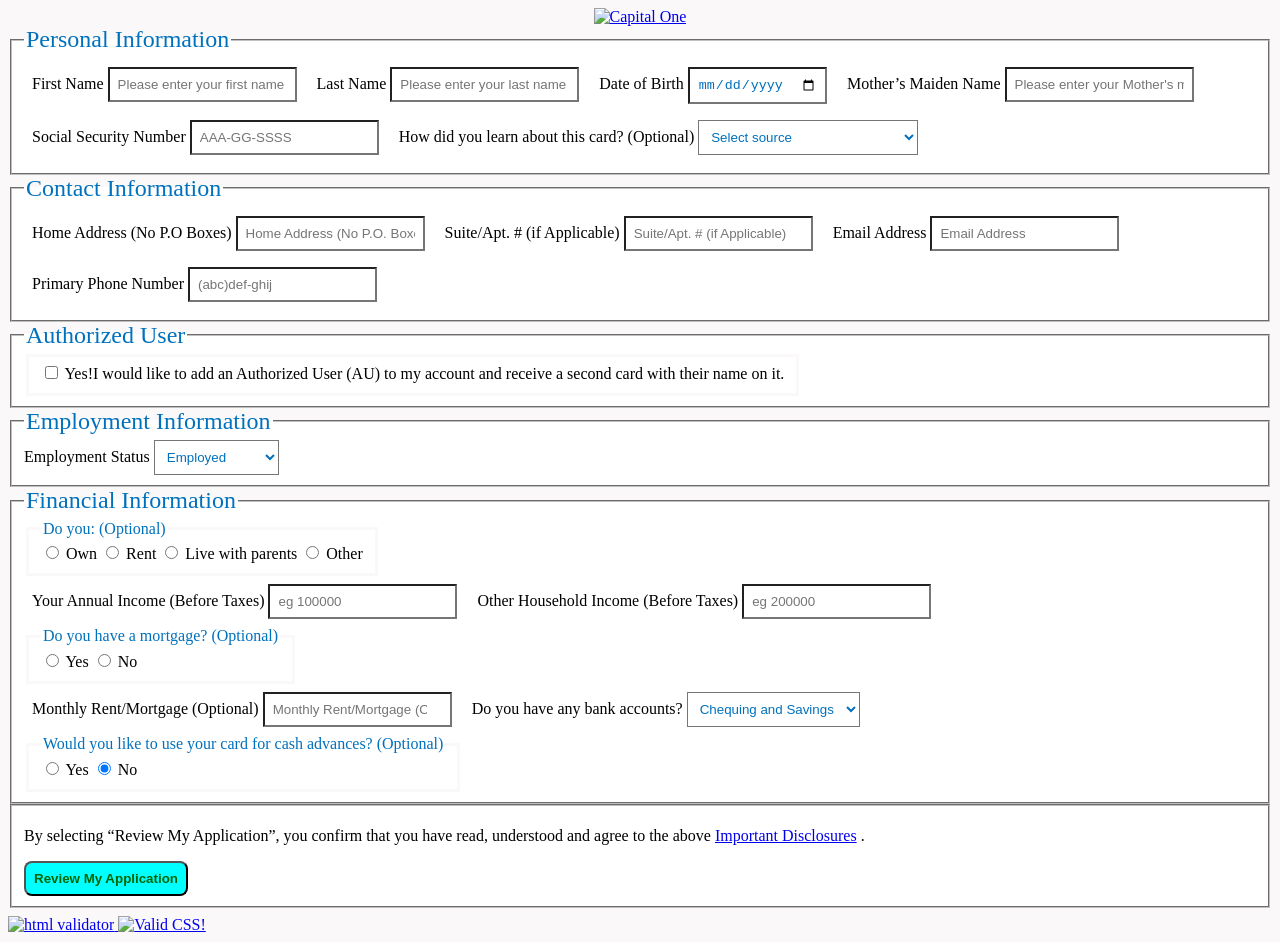
==== labs/hw3/index.html @ b800ed98 "add missed homeworks" ====
<!-- Author: JOHN LAWAL, ID: 610098, ASSIGNMENT: HW3 - HTML FORM , FILE: HTML STRUCTURE -->
<!DOCTYPE html>
<html lang="en">

<head>
    <title>HTML FORM -JOHN LAWAL</title>
    <link href="style.css" rel="stylesheet" />
    <link href="../images/myfavicon.png" rel="icon">
</head>

<body>

    <div>
        <a href="https://www.capitalone.ca/" target="_blank"><img src="https://applynow.capitalone.ca/static/images/cof-logo.png" alt="Capital One"></a>
    </div>
    <form method="POST" action="https://jlawal.com/tools/WAP">
        <fieldset>
            <legend>Personal Information</legend>
            <div>
                <label>First Name</label>
                <input minlength="2" name="firstname" title="Name must have at least two characters" required type="text" placeholder="Please enter your first name" />
            </div>
            <div>
                <label>Last Name</label>
                <input minlength="2" name="lastname" title="Name must have at least two characters" required type="text" placeholder="Please enter your last name" />
            </div>
            <div>
                <label>Date of Birth</label>
                <input name="dob" title="Enter a valid date of Birth" required type="date" />
            </div>
            <div>
                <label>Mother’s Maiden Name</label>
                <input minlength="2" name="mum-maiden-name" title="Name must have at least two characters" required type="text" placeholder="Please enter your Mother's maiden name" />
            </div>
            <div>
                <label>Social Security Number</label>
                <input name="ssn" title="Please enter a valid Social Security Number." pattern="^\d{3}-\d{2}-\d{4}$" maxlength="11" required type="text" placeholder="AAA-GG-SSSS" />
            </div>
            <div>
                <label>How did you learn about this card? (Optional)</label>
                <select name="personalLearnAbout">
                    <option value="">Select source</option>
                    <option value="magazine">Magazine</option>
                    <option value="television">Television</option>
                    <option value="comparisonSite">Credit Cards Comparison Site</option>
                    <option value="comparisonSite">Credit Cards Comparison Site</option>
                    <option value="onlineBanner">Online Banner Ad or Video</option>
                    <option value="newspaper">Newspaper</option>
                    <option value="searchEngine">Search Engine</option>
                    <option value="familyFriend">Family or Friend</option>
                    <option value="sponsoredEvent">CapitalOne Sponsored Event</option>
                    <option value="outdoorAd">Outdoor or Transit Ad</option>
                    <option value="other">Other</option>
                    <option value="mailOffer">Mail Offer</option>
                    <option value="facebook">Facebook Ad or Video</option>
                    <option value="email">Email with CapitalOne Content</option>
                </select>
            </div>
        </fieldset>
        <fieldset>
            <legend>Contact Information</legend>
            <div>
                <label>Home Address (No P.O Boxes)</label>
                <input name="homeaddress" title="Please enter your Home Address." required type="text" placeholder="Home Address (No P.O. Boxes)" />
            </div>
            <div>
                <label>Suite/Apt. # (if Applicable)</label>
                <input name="suitenum" type="text" placeholder="Suite/Apt. # (if Applicable)" />
            </div>
            <div>
                <label>Email Address</label>
                <input name="email" type="email" pattern="([\w.-]+@([\w-]+)\.+\w{2,})" title="Please enter your Email Address." required placeholder="Email Address" />
            </div>
            <div>
                <label>Primary Phone Number</label>
                <input name="phone" type="tel" pattern="^\(\d{3}\)\d{3}-\d{4}$" title="Please enter your valid phone number." required placeholder="(abc)def-ghij" />
            </div>
        </fieldset>

        <fieldset>
            <legend>Authorized User</legend>
            <fieldset>
                <label>
                    <input name="authorize" type="checkbox" value="confirmation"/>
                    <span>Yes</span>!I would like to add an Authorized User (AU) to my account and receive a second card with their name on it.
                </label>
            </fieldset>
        </fieldset>

        <fieldset>
            <legend>Employment Information</legend>
            <label>Employment Status</label>
            <select name="employment-status" required>
                <option value="" disabled="">Select status</option>
                <option value="employed">Employed</option>
                <option value="selfEmployed">Self-Employed</option>
                <option value="retired">Retired</option>
                <option value="student">Student</option>
                <option value="unemployed">Unemployed</option>
            </select>
        </fieldset>
        <fieldset>
            <legend>Financial Information</legend>
            <fieldset>
                <legend>Do you: (Optional)</legend>
                <label><input name="fin-stat" value="own" type="radio"/> Own</label>
                <label><input name="fin-stat" value="rent" type="radio"/> Rent</label>
                <label><input name="fin-stat" value="live-with-parents" type="radio"/> Live with parents</label>
                <label><input name="fin-stat" value="other" type="radio"/> Other</label>
            </fieldset>
            <div>
                <label>Your Annual Income (Before Taxes)</label>
                <input name="annual-income" title="Please enter your annual income." required type="number" placeholder="eg 100000" />
            </div>
            <div>
                <label>Other Household Income (Before Taxes)</label>
                <input name="household-income" title="Please enter your household income." required type="number" placeholder="eg 200000" />
            </div>
            <fieldset>
                <legend>Do you have a mortgage? (Optional)</legend>
                <label><input name="has-mortage" value="yes" type="radio"/> Yes</label>
                <label><input name="has-mortage" value="no" type="radio"/> No</label>
            </fieldset>
            <div>
                <label>Monthly Rent/Mortgage (Optional)</label>
                <input title="Please enter your monthly rent/mortgage." name="rent" type="number" placeholder="Monthly Rent/Mortgage (Optional)" />
            </div>
            <div>
                <label>Do you have any bank accounts?</label>
                <select id="banking-info" name="banking-info" required>
                    <option value="" disabled="">Select a type</option>
                    <option value="chequing-and-savings">Chequing and Savings</option>
                    <option value="chequing-only">Chequing Only</option>
                    <option value="savings-only">Savings Only</option>
                    <option value="neither">Neither</option>
                </select>
            </div>
            <fieldset>
                <legend>Would you like to use your card for cash advances? (Optional)</legend>
                <label><input name="like-card-for-advances" value="yes" type="radio"/> Yes</label>
                <label><input name="like-card-for-advances" value="no" checked type="radio"/> No</label>
            </fieldset>
        </fieldset>
        <fieldset>
            <p>By selecting “Review My Application”, you confirm that you have read, understood and agree to the above
                <a href="https://applynow.capitalone.ca/?filter=all&productId=5856#entry-disclosures" target="_blank">Important Disclosures</a> .
            </p>
            <input type="submit" value="Review My Application" />
        </fieldset>

    </form>

    <a href="https://validator.w3.org/check/referer">
        <img src="http://mumstudents.org/cs472/images/w3c-html.png" alt="html validator" />
    </a>
    <a href="https://jigsaw.w3.org/css-validator/check/referer">
        <img src="https://jigsaw.w3.org/css-validator/images/vcss" alt="Valid CSS!" />
    </a>
</body>

</html>
---- labs/hw3/style.css ----
body {
    background-color: #FAF8F9;
}

fieldset {
    background-color: #fff;
}

fieldset>div {
    display: inline-block;
}

legend {
    font-size: 1.5em;
    color: #0071BD;
}

fieldset>div {
    margin: 8px;
}

fieldset fieldset {
    width: fit-content;
    border: solid #FAF8F9;
}

fieldset fieldset legend {
    font-size: 1em;
}

input,
select {
    background-color: white;
    color: #0071BD;
    padding: 8px;
}

input[type="submit"],
button {
    border-radius: 8px;
    background-color: aqua;
    color: darkgreen;
    font-weight: bold;
    cursor: pointer;
    padding: 8px;
}

div:first-child {
    text-align: center;
}

div:first-child img {
    height: 50px;
}

form {
    margin-bottom: 8px;
}
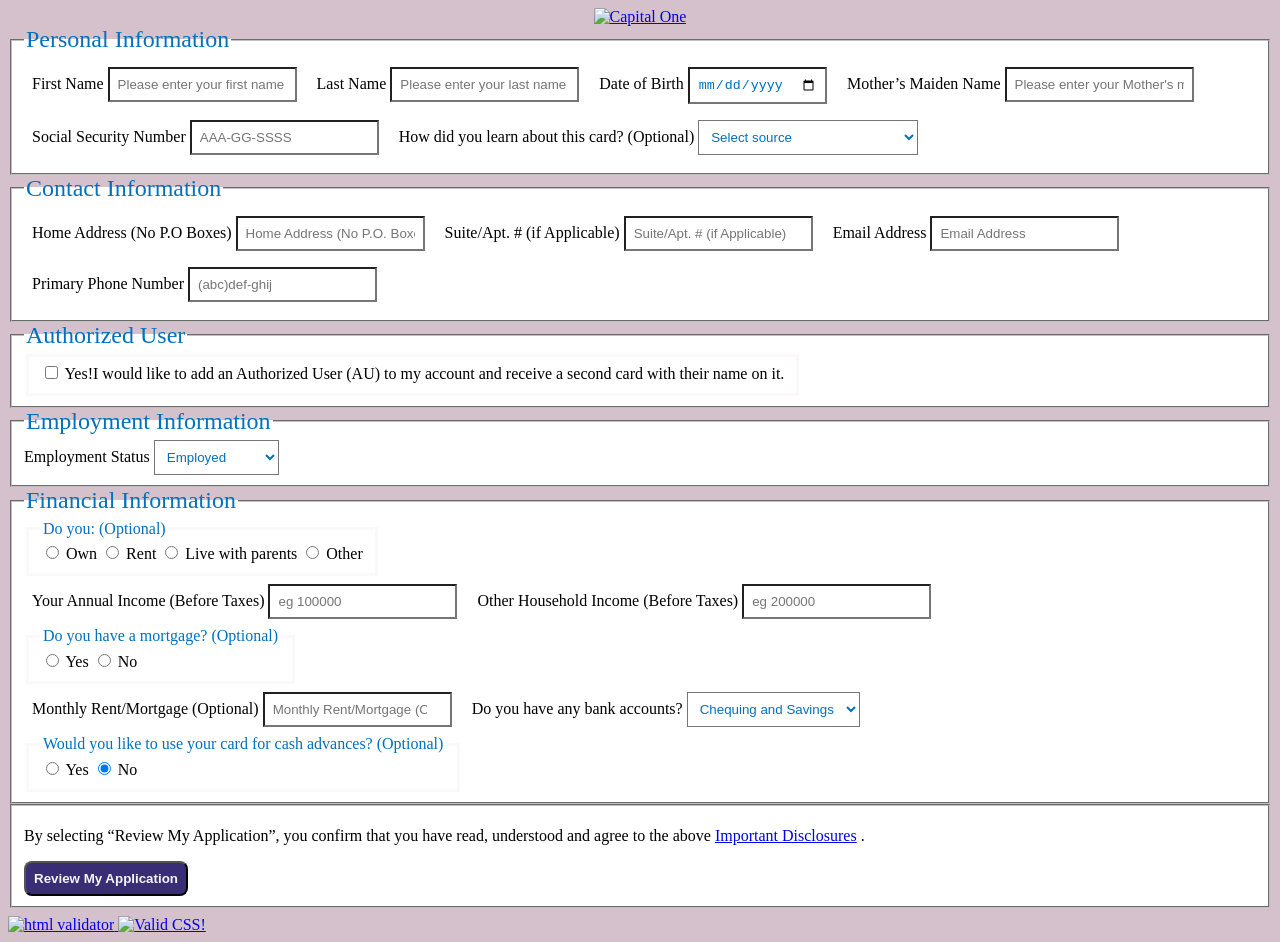
==== commit c64ce184: "rm cr" ====
--- a/labs/hw3/index.html
+++ b/labs/hw3/index.html
@@ -1,4 +1,3 @@
-<!-- Author: JOHN LAWAL, ID: 610098, ASSIGNMENT: HW3 - HTML FORM , FILE: HTML STRUCTURE -->
 <!DOCTYPE html>
 <html lang="en">
 
--- a/labs/hw3/style.css
+++ b/labs/hw3/style.css
@@ -1,5 +1,5 @@
 body {
-    background-color: #FAF8F9;
+    background-color: rgb(212, 193, 203);
 }
 
 fieldset {
@@ -38,8 +38,8 @@
 input[type="submit"],
 button {
     border-radius: 8px;
-    background-color: aqua;
-    color: darkgreen;
+    background-color: rgb(57, 46, 117);
+    color: rgb(245, 245, 245);
     font-weight: bold;
     cursor: pointer;
     padding: 8px;
